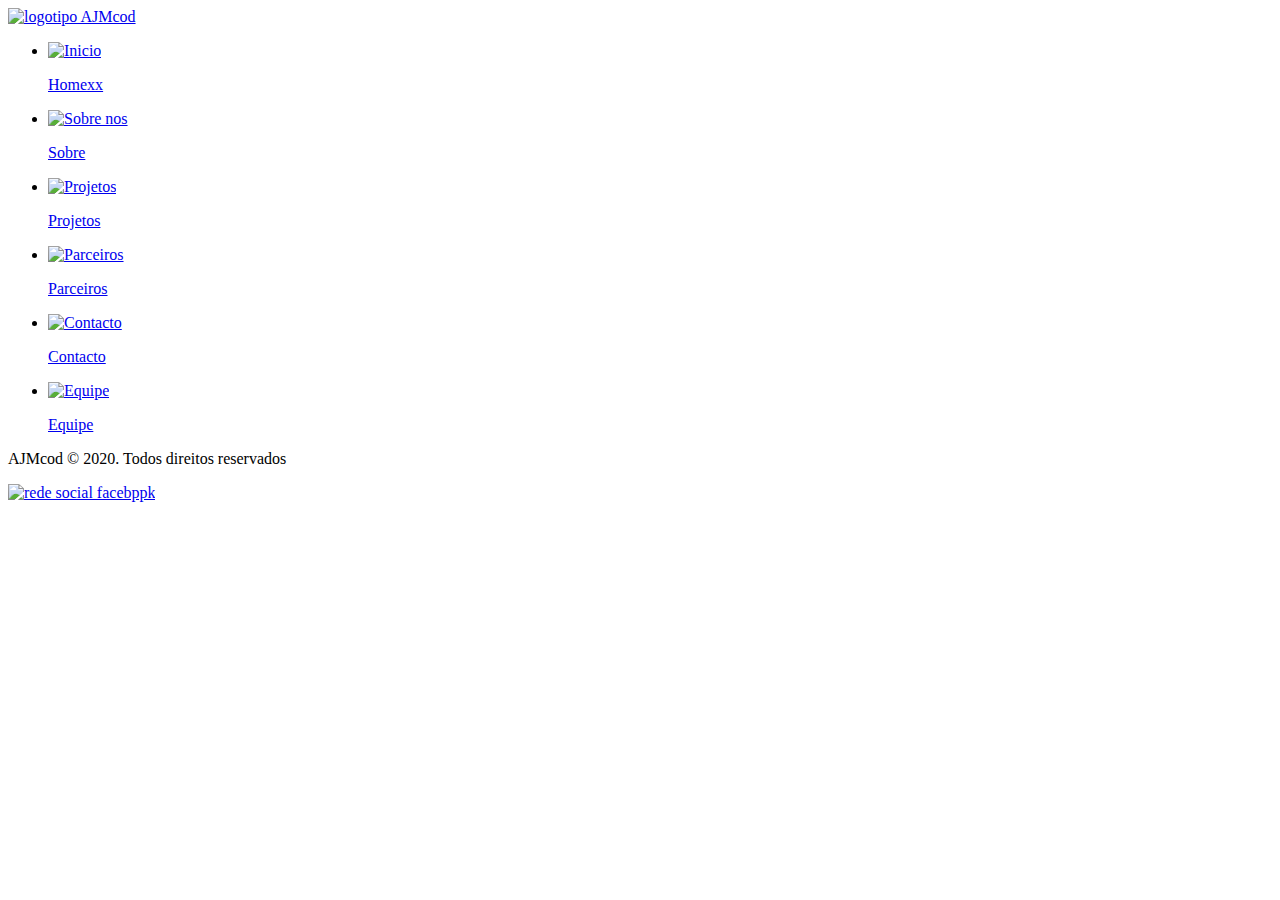
==== Projeto/index.html @ 1dbf49d6 "Mudei" ====
<!DOCTYPE html>
<html lang="pt-br">

<head>
    <meta charset="UTF-8">
    <meta name="viewport" content="width=device-width, initial-scale=1.0">
    <title>AJMcod</title>
    <link rel="stylesheet" href="css/estilos.css">
</head>

<body>
    <div class="blog">
        <!--"1º Parte" Primeira area do bloog onde temos a barra lateral fixada com o logotipo e o menu de navegação que links de icones-->
        <header class="cabecalho">

            <div id="logo">
                <!--area reservada para o logotipo-->
                <a href="#"> <img src="img/logoAJMcod.png" alt="logotipo AJMcod"></a>

            </div>
            <nav class="menu">
                <ul>
                    <li>
                        <a href="#">
                            <img src="icones/home.svg" alt="Inicio">
                            <p>Homexx</p>
                        </a>
                    </li>
                    <li>
                        <a href="#">
                            <img src="icones/sobrenos.svg" alt="Sobre nos">
                            <p>Sobre</p>
                        </a>
                    </li>
                    <li>
                        <a href="#">
                            <img src="icones/projetos.svg" alt="Projetos">
                            <p>Projetos</p>
                        </a>
                    </li>
                    <li>
                        <a href="#">
                            <img src="icones/parceiro.svg" alt="Parceiros">
                            <p>Parceiros</p>
                        </a>
                    </li>
                    <li>
                        <a href="#">
                            <img class="contacto" src="icones/telefone.svg" alt="Contacto">
                            <p>Contacto</p>
                        </a>
                    </li>
                    <li>
                        <a href="#">
                            <img src="icones/equipe.svg" alt="Equipe">
                            <p>Equipe</p>
                        </a>
                    </li>
                </ul>
            </nav>
            </dv>
        </header>
        <!--========================FIM==============================================-->
        <section class="container_principal">
            <!--Este é corpo do site onde ficará todos os conteudos que rolam de cima para baixo-->
            <div class="imagem_capa">
                <!--"2ªparte" Imagem de capa de capa Principal.. Normalmente é rosto de uma Aguia com olho destacado onde aprece reflexo de coisas que haver com o nosso trabalho   -->
                <!--Imagem inserida pelo css com propriedade de background-->
            </div>
            <div class="frases_motivacao">
                <!-- "3ªparte" Vai passar a exibir frases motivacionais -->

            </div>

            <!--"4ªparte"  aqui é o conteiner_ secundario vai  continuação do resto do site -->


        </section>
    </div>
    <!--"5ªparte"  Rodape -->
    <footer class="rodape">
        <P>AJMcod © 2020. Todos direitos reservados</P>
        <a href="#"><img src="icones/fb.svg" alt="rede social facebppk"></a>
    </footer>

</body>

</html>
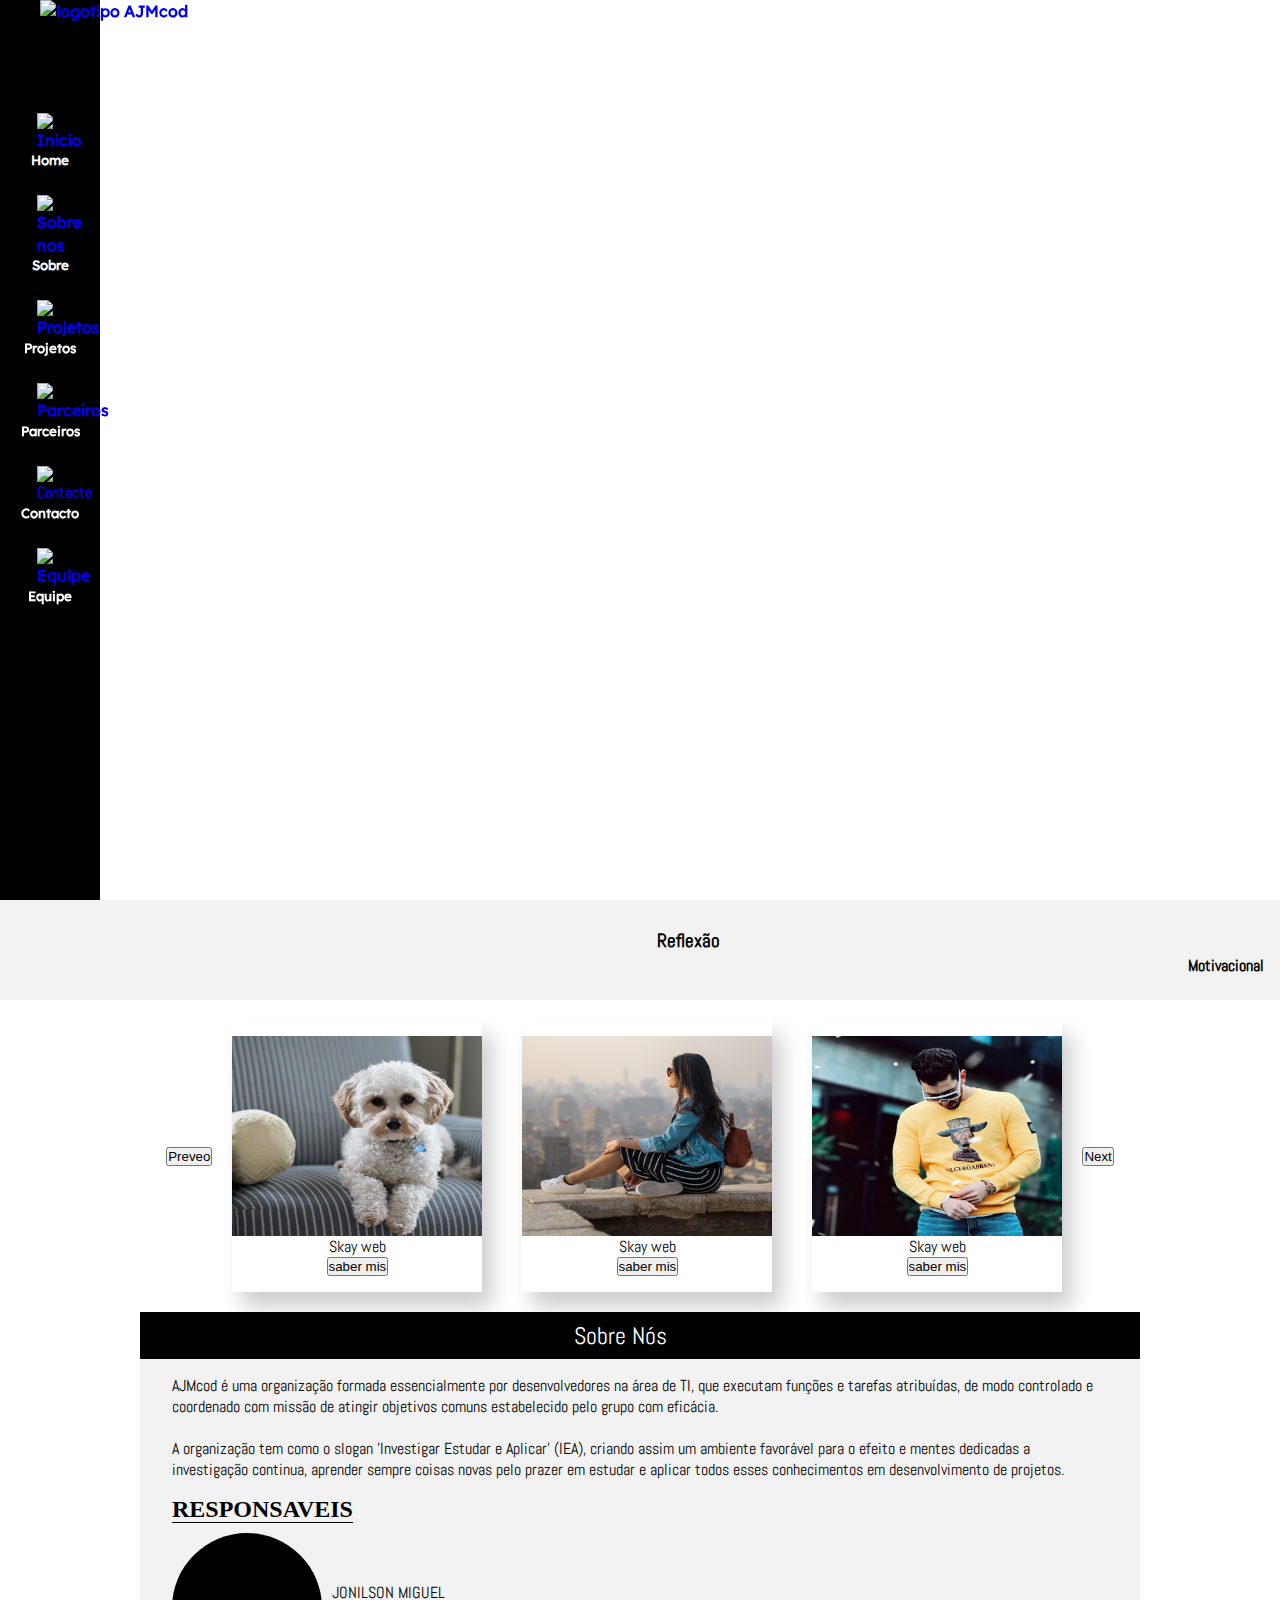
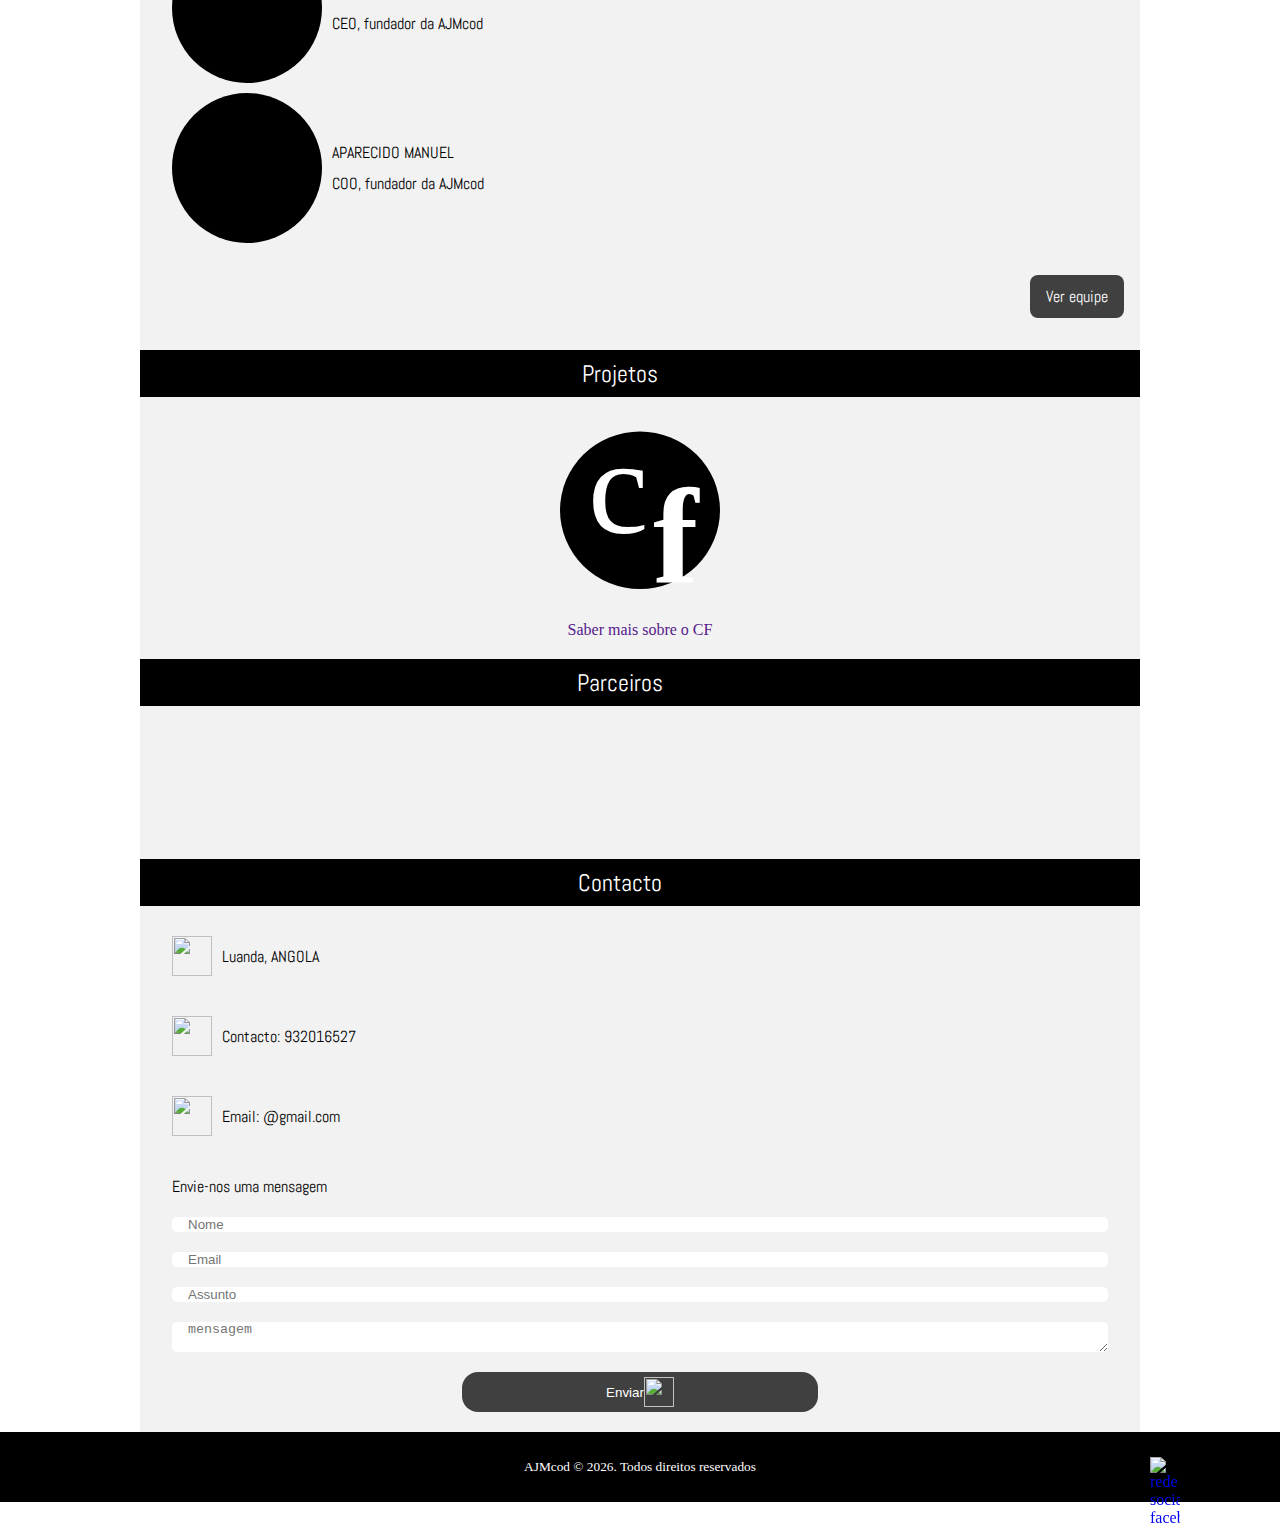
==== commit ae2c9d11: "união" ====
--- a/Projeto/index.html
+++ b/Projeto/index.html
@@ -23,7 +23,7 @@
                     <li>
                         <a href="#">
                             <img src="icones/home.svg" alt="Inicio">
-                            <p>Homexx</p>
+                            <p>Home</p>
                         </a>
                     </li>
                     <li>
@@ -66,23 +66,151 @@
             <div class="imagem_capa">
                 <!--"2ªparte" Imagem de capa de capa Principal.. Normalmente é rosto de uma Aguia com olho destacado onde aprece reflexo de coisas que haver com o nosso trabalho   -->
                 <!--Imagem inserida pelo css com propriedade de background-->
+                <h3>Olhos para o futuro</h3>
             </div>
             <div class="frases_motivacao">
                 <!-- "3ªparte" Vai passar a exibir frases motivacionais -->
-
-            </div>
-
-            <!--"4ªparte"  aqui é o conteiner_ secundario vai  continuação do resto do site -->
-
-
-        </section>
+                <div class="slyde" id="frase-motivacional">
+                    <h3 class="title-frase">Reflexão</h3>
+                    <p id="frase" class="farses"></p>
+                    <div class="autor">
+                        <p id="autor">Motivacional</p>
+                    </div>
+                </div>
+            </div>
+
+    </div>
+
+    <!--"4ªparte"  aqui é o conteiner_ secundario vai  continuação do resto do site -->
+    <div class="Dados">
+        <!--Carrocel-->
+        <div class="imgCod">
+            <div class="btn-carrocel">
+                <button id="preveo">Preveo</button>
+            </div>
+            <div class="carrocel carrocel-1" id="carro">
+                <div class="carroce-fundo">
+                    <img src="" alt="" id="carrocel-1" class="margin-carrocel">
+                    <p>Skay web</p>
+                    <button>saber mis</button>
+                </div>
+                <div class="carroce-fundo">
+                    <img src="" alt="" id="carrocel-2" class="margin-carrocel">
+                    <p>Skay web</p>
+                    <button>saber mis</button>
+                </div>
+                <div class="carroce-fundo">
+                    <img src="" alt="" id="carrocel-3" class="margin-carrocel">
+                    <p>Skay web</p>
+                    <button>saber mis</button>
+                </div>
+            </div>
+            <div class="btn-carrocel">
+                <button id="next">Next</button>
+            </div>
+        </div>
+        <!--Fim Carrocel-->
+        <!--Sobre Nós-->
+        <div class="centralizado">
+            <div class="fundo">
+                <div class="sobre">
+                    <div class="borda">
+                        <p class="txt-borda">Sobre Nós</p><img class="icone-borda" src="icones/sobrenos.svg" alt=""></div>
+                    <p class="txtSbre">
+                        AJMcod é uma organização formada essencialmente por desenvolvedores na área de TI, que executam funções e tarefas atribuídas, de modo controlado e coordenado com missão de atingir objetivos comuns estabelecido pelo grupo com eficácia. <br><br>                        A organização tem como o slogan 'Investigar Estudar e Aplicar' (IEA), criando assim um ambiente favorável para o efeito e mentes dedicadas a investigação continua, aprender sempre coisas novas pelo prazer em estudar e aplicar todos
+                        esses conhecimentos em desenvolvimento de projetos.
+                    </p>
+                </div>
+
+                <div class="Tudo_responsavel">
+                    <div class="todos_responsaveis">
+                        <h2 class="txt-responsavel">RESPONSAVEIS</h2>
+                        <div class="responsavel">
+                            <div class="foto-1"></div>
+                            <div class="meio">
+                                <p>JONILSON MIGUEL</p>
+                                <p>CEO, fundador da AJMcod</p>
+                            </div>
+                        </div>
+                        <div class="responsavel">
+                            <div class="foto-2"></div>
+                            <div class="meio">
+                                <p>APARECIDO MANUEL</p>
+                                <p>COO, fundador da AJMcod</p>
+                            </div>
+                        </div>
+                    </div>
+
+                    <div class="ver_equpe">
+                        <div class="ver_equi_contorno">
+                            <a href="" class=ver_equi_cor>Ver equipe</a>
+                            <img class="icone-blog" src="icones/equipe.svg" alt="">
+                        </div>
+                    </div>
+                </div>
+                <!--Sobre Nós-->
+                <!--Projectos-->
+                <div class="projectos">
+                    <div class="borda">
+                        <p class="txt-borda">Projetos</p><img class="icone-borda" src="icones/projetos.svg" alt=""></div>
+                    <div class="projecto-1">
+                        <div>
+                            <img class="cf" src="img/logo.svg" alt="Icone_CF">
+                        </div>
+                        <div>
+                            <a href="">Saber mais sobre o CF</a>
+                        </div>
+                    </div>
+                </div>
+                <!--Fim Projectos-->
+                <!--Parceiros-->
+                <div class="parceiros">
+                    <div class="borda">
+                        <p class="txt-borda">Parceiros</p><img class="icone-borda" src="icones/parceiro.svg" alt=""></div>
+                </div>
+                <!--Parceiros-->
+                <!--Contacto-->
+                <div class="contacto">
+                    <div class="borda">
+                        <p class="txt-borda contacto-borda">Contacto</p><img class="icone-borda" src="icones/telefone.svg" alt=""></div>
+                    <div class="contacto-linhas">
+                        <img class="contacto-icones" src="icones/localização.svg" alt="">
+                        <div>Luanda, ANGOLA</div>
+                    </div>
+                    <div class="contacto-linhas">
+                        <img class="contacto-icones" src="icones/telefone.svg" alt="">
+                        <div>Contacto: 932016527</div>
+                    </div>
+                    <div class="contacto-linhas">
+                        <img class="contacto-icones" src="icones/enviar email.svg" alt="">
+                        <div>Email: @gmail.com</div>
+                    </div>
+                    <div class="form-enviar">
+                        <p class="txt-eviar-sms">Envie-nos uma mensagem</p>
+                        <form class="form" action="">
+                            <input class="input-form" type="text" placeholder="Nome">
+                            <input class="input-form" type="text" placeholder="Email">
+                            <input class="input-form" type="text" placeholder="Assunto">
+                            <textarea class="input-form" name="" id="" placeholder="mensagem"></textarea>
+                            <button class="btn-form-enviar"><div class="txt-enviar">Enviar</div><img class="contacto-icones-1"  src="icones/enviar.svg" alt=""></button>
+                        </form>
+                    </div>
+                </div>
+                <!--Contacto-->
+            </div>
+        </div>
+    </div>
+
+    </section>
     </div>
     <!--"5ªparte"  Rodape -->
     <footer class="rodape">
-        <P>AJMcod © 2020. Todos direitos reservados</P>
-        <a href="#"><img src="icones/fb.svg" alt="rede social facebppk"></a>
+        <P>AJMcod &copy;
+            <spa id="ano">ano</spa>. Todos direitos reservados</P>
+        <a href="#"><img src="icones/fb.svg" alt="rede social facebook"></a>
     </footer>
-
+    <!--Jquiry-->
+    <script src="JS\dinamic.js"></script>
 </body>
 
 </html>--- a/Projeto/css/estilos.css
+++ b/Projeto/css/estilos.css
@@ -0,0 +1,416 @@
+   @import url('https://fonts.googleapis.com/css?family=Roboto');
+   @import url('fonts.css');
+    :root {
+       /*===============Cores  Serem usadas====================*/
+       --cor-preto: #000000;
+       --cor-de-fundo: #F2F2F2;
+       --cor-letra: #0f0f0f;
+       --cor-botao: #404040;
+       --cor-branca: #ffffff;
+       --cor-cinza-claro: #D3D3D3;
+       /*Font family*/
+       --Abel: 'Abel', cursive;
+       --Anton: 'Anton', cursive;
+       --Josefin: 'Josefin', cursive;
+       --Lexend: 'Lexend', cursive;
+       --Livvic: 'Livvic', cursive;
+       /*Fim Font family*/
+   }
+   /*================classes Global==================*/
+   
+   * {
+       margin: 0;
+       padding: 0;
+       box-sizing: border-box;
+   }
+   
+   a {
+       text-decoration: none;
+   }
+   
+   li {
+       list-style: none;
+   }
+   
+   .blog {
+       display: flex;
+       flex-direction: row;
+       font-family: var(--Lexend);
+       font-weight: bold;
+       line-height: 1.4;
+       /*  font-family: 'Roboto', sans-serif;*/
+   }
+   /*===============Codigos identicos=================*/
+   
+   .cabecalho .menu ul li a p,
+   .rodape p {
+       color: var(--cor-branca);
+       text-align: center;
+       font-size: 10pt;
+   }
+   /*==========================FIM===========================*/
+   /*===========================Estilos da 1º parte*=================*/
+   
+   .cabecalho {
+       position: fixed;
+       height: 100%;
+       width: 100px;
+       background-color: var(--cor-preto)
+   }
+   
+   #logo {
+       height: 100px;
+   }
+   
+   .menu {
+       position: relative;
+   }
+   
+   #logo img {
+       position: absolute;
+       width: 200%;
+       left: 40px;
+   }
+   
+   .menu ul li a img {
+       width: 1.8rem;
+       margin-left: 1.5rem;
+   }
+   
+   .menu ul li a .contacto {
+       width: 1.3rem;
+   }
+   
+   .menu ul li:hover {
+       /*  background-color: var(--cor-cinza-claro);*/
+       /*  border-right: 1px solid var(--cor-branca);*/
+       box-shadow: 0 2px 0 #ffffff;
+       cursor: pointer;
+   }
+   
+   .menu ul li {
+       padding: 0.8rem;
+   }
+   /*==========================FIM===========================*/
+   /*==========estilos da 2ªparte ===============*/
+   
+   .container_principal {
+       width: 100%;
+   }
+   
+   .imagem_capa {
+       background: url('../img/capa.jpg')no-repeat center center/cover;
+       background-attachment: fixed;
+       color: var(--cor-branca);
+       display: flex;
+       justify-content: flex-end;
+       padding: 0 1rem;
+       font-family: var(--Anton);
+       text-transform: uppercase;
+       align-items: flex-end;
+       width: 100%;
+       height: 100vh;
+   }
+   /*==========================FIM===========================*/
+   /*=======frases de motivacao==================*/
+   
+   .frases_motivacao {
+       padding-left: 7rem;
+       font-family: var(--Abel);
+       padding-top: 1rem;
+       padding-right: 1rem;
+       height: 100px;
+       width: 100%;
+       background-color: var(--cor-de-fundo);
+   }
+   
+   .slyde {
+       margin-top: 10px;
+       height: 100%;
+   }
+   
+   .autor {
+       display: flex;
+       justify-content: end;
+       align-items: flex-end;
+   }
+   
+   .farses {
+       text-align: center;
+   }
+   
+   .title-frase {
+       text-align: center;
+       border-radius: 4px;
+       font-family: var(--Abel);
+       padding: 0.1rem 0.1rem;
+   }
+   
+   .slyde-frase {
+       animation: 1s slyde ease-in-out alternate-reverse;
+       animation-delay: 5s;
+   }
+   
+   @keyframes slyde {
+       to {
+           transform: translateX(98%);
+       }
+   }
+   /*=======fim frases de motivacao==================*/
+   /*=====carrocel=======*/
+   
+   .imgCod {
+       font-family: var(--Abel);
+       background: var(--cor-branca);
+       display: flex;
+       justify-content: center;
+       justify-content: center;
+   }
+   
+   .carroce-fundo {
+       display: flex;
+       flex-direction: column;
+       align-items: center;
+       padding: 1rem 0;
+       justify-content: center;
+       margin: 20px;
+       box-shadow: 10px 15px 20px rgba(0, 0, 0, 0.2);
+   }
+   
+   .carrocel {
+       display: flex;
+   }
+   
+   .margin-carrocel {
+       width: 250px;
+       height: 200px;
+   }
+   
+   .btn-carrocel {
+       display: flex;
+       align-items: center;
+   }
+   
+   .carroca-1 {
+       animation: esquerda 0.1s ease-in-out backwards alternate-reverse;
+       display: flex;
+   }
+   
+   @keyframes esquerda {
+       to {
+           transform: translateX(3.1%);
+       }
+   }
+   
+   .carroca {
+       animation: direita 0.1s ease-in-out backwards alternate-reverse;
+       display: flex;
+   }
+   
+   @keyframes direita {
+       to {
+           transform: translateX(3.1%);
+       }
+   }
+   /*=====Fim carrocel=======*/
+   /*======Sobre nós========*/
+   
+   .centralizado {
+       width: 100%;
+       display: flex;
+       justify-content: center;
+   }
+   
+   .txtSbre {
+       padding: 1rem 2rem;
+       font-family: var(--Abel);
+   }
+   
+   .txt-borda {
+       font-size: 1.5rem;
+       font-family: var(--Abel);
+       margin-right: 10px;
+   }
+   
+   .icone-borda {
+       width: 30px;
+   }
+   
+   .borda {
+       text-align: center;
+       display: flex;
+       justify-content: center;
+       align-items: center;
+       padding: 0.5rem 0rem;
+       background: var(--cor-preto);
+       color: var(--cor-branca);
+   }
+   
+   .ver_equpe {
+       display: flex;
+       justify-content: flex-end;
+       padding: 2rem 1rem;
+   }
+   
+   .icone-blog {
+       height: 30px;
+       height: 30px;
+   }
+   
+   .ver_equi_contorno {
+       display: flex;
+       justify-content: center;
+       align-items: center;
+       flex-direction: row;
+       background: var(--cor-botao);
+       padding: 0.4rem 1rem;
+       border-radius: 8px;
+   }
+   
+   .ver_equpe .ver_equi_cor {
+       color: var(--cor-branca);
+       font-family: var(--Abel);
+   }
+   
+   .todos_responsaveis {
+       padding: 0rem 2rem;
+   }
+   
+   .txt-responsavel {
+       border-bottom: 1px solid var(--cor-preto);
+       display: inline;
+   }
+   
+   .fundo {
+       background: var(--cor-de-fundo);
+       width: 1000px;
+   }
+   
+   .foto-1,
+   .foto-2 {
+       height: 150px;
+       width: 150px;
+       margin-top: 10px;
+       margin-right: 10px;
+       border-radius: 100%;
+       background: var(--cor-preto);
+   }
+   
+   .meio p {
+       margin-top: 10px;
+   }
+   
+   .meio {
+       display: flex;
+       font-family: var(--Abel);
+       justify-content: center;
+       flex-direction: column;
+   }
+   
+   .responsavel {
+       display: flex;
+       flex-direction: row;
+   }
+   /*======Fim Sobre nós========*/
+   /*=======Projectos===========*/
+   
+   .projecto-1 {
+       display: flex;
+       flex-direction: column;
+       justify-content: center;
+       align-items: center;
+       margin-bottom: 20px;
+   }
+   
+   .cf {
+       width: 10rem;
+   }
+   /*======= FIM Projectos===========*/
+   /*=========Parceiros============*/
+   
+   .parceiros {
+       height: 200px;
+   }
+   /*=========Fim Parceiros============*/
+   /*========Contacto==============*/
+   
+   .contacto {
+       font-family: var(--Abel);
+   }
+   
+   .contacto-linhas {
+       display: flex;
+       align-items: center;
+       padding-left: 2rem;
+       margin-top: 30px;
+       margin-bottom: 40px;
+       flex-direction: row;
+   }
+   
+   .contacto-icones {
+       margin-right: 10px;
+       width: 40px;
+       height: 40px;
+   }
+   
+   .btn-form-enviar {
+       display: flex;
+       flex-direction: row;
+       align-items: center;
+       background: var(--cor-botao);
+       color: var(--cor-branca);
+       padding: 0.3rem 9rem;
+       border: none;
+       margin: 20px;
+       border-radius: 1rem;
+   }
+   
+   .contacto-icones-1 {
+       height: 30px;
+       width: 30px;
+   }
+   
+   .form {
+       display: flex;
+       justify-content: center;
+       align-items: center;
+       flex-direction: column;
+   }
+   
+   .form-enviar {
+       padding: 0rem 2rem;
+   }
+   
+   .input-form {
+       margin-top: 20px;
+       border: none;
+       padding: 0 1rem;
+       border-radius: 5px;
+       width: 100%;
+   }
+   /*========Fim Contacto==============*/
+   /*=====??parte=====*/
+   /*==========================FIM===========================*/
+   /*=====estilos da 5ªparte rodape=====*/
+   
+   .rodape {
+       background-color: var(--cor-preto);
+       height: 70px;
+       width: 100%;
+       display: flex;
+       flex-direction: column;
+       align-items: center;
+       justify-content: center;
+       bottom: 0;
+       position: relative;
+   }
+   
+   .rodape img {
+       position: absolute;
+       width: 30px;
+       right: 100px;
+       top: 25px;
+   }
+   /*==========================FIM===========================*/
+   /*=====***=====*/
+   /*==========================FIM===========================*/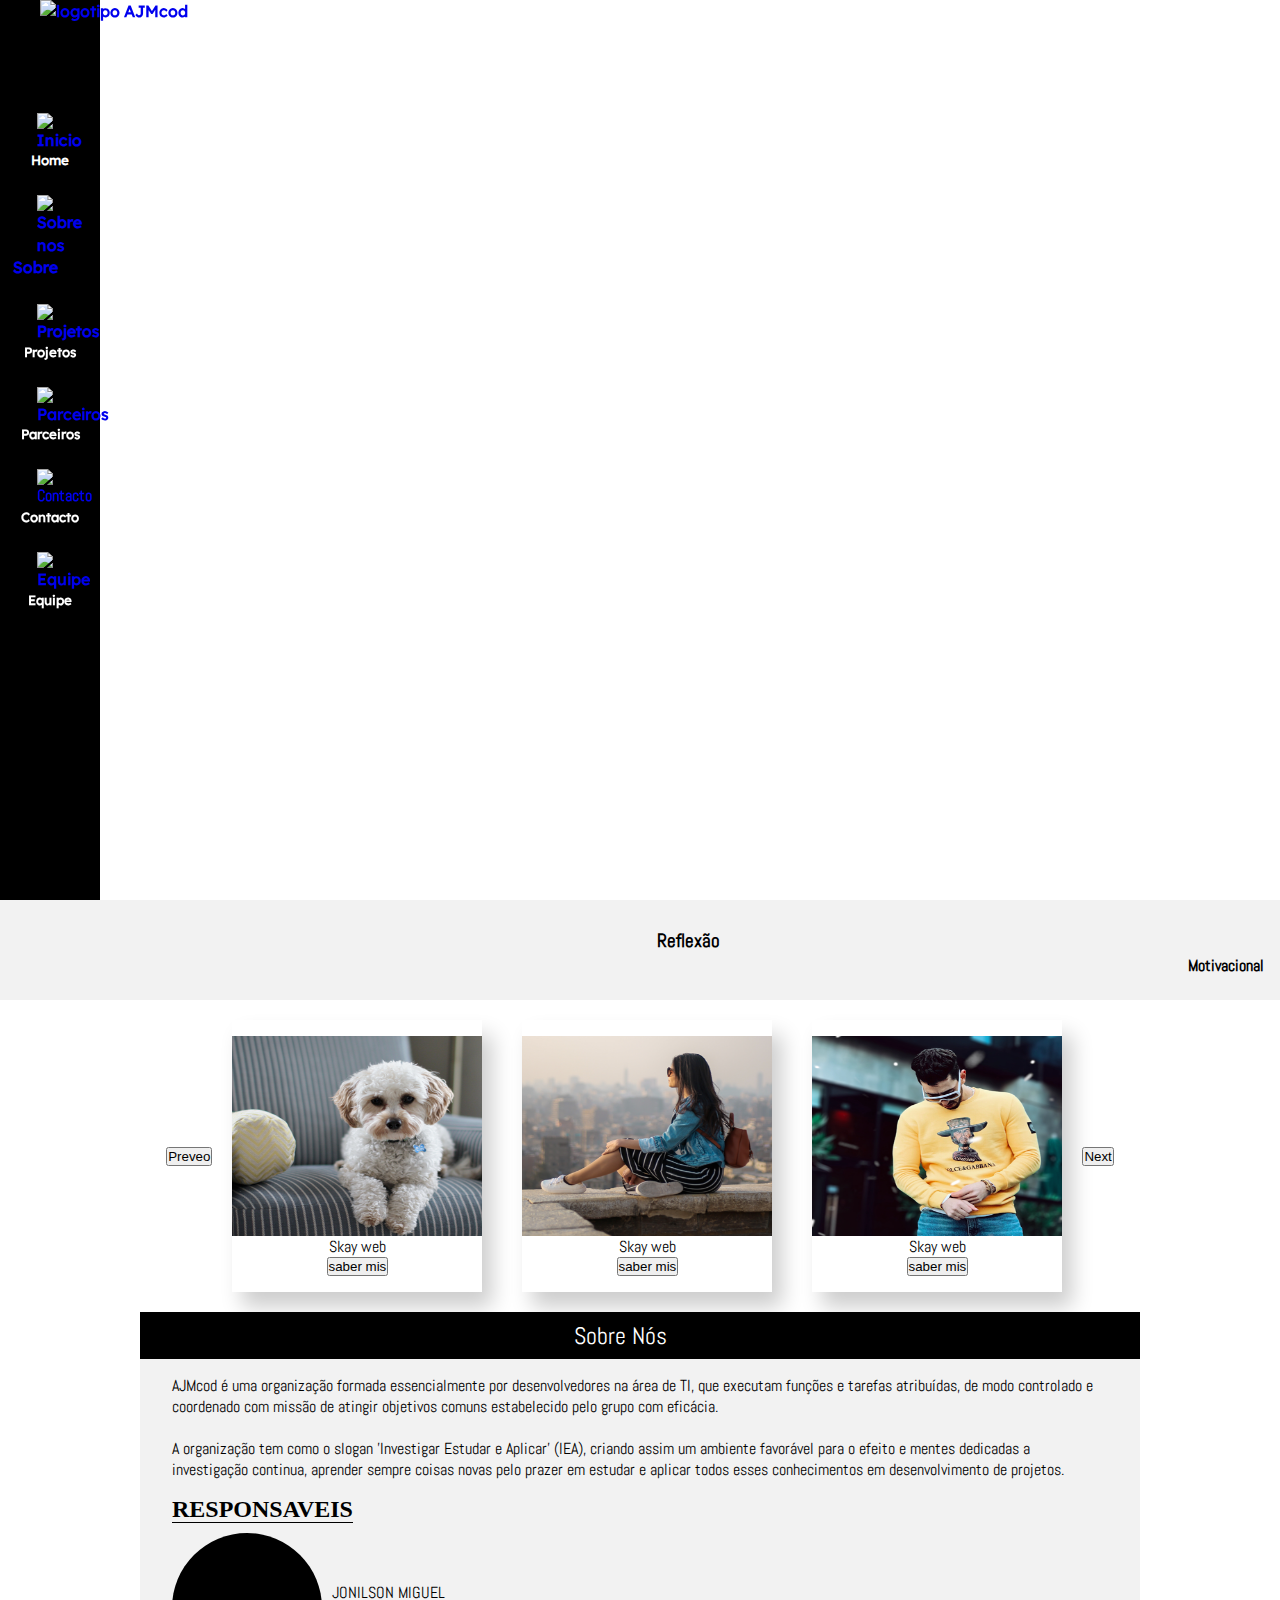
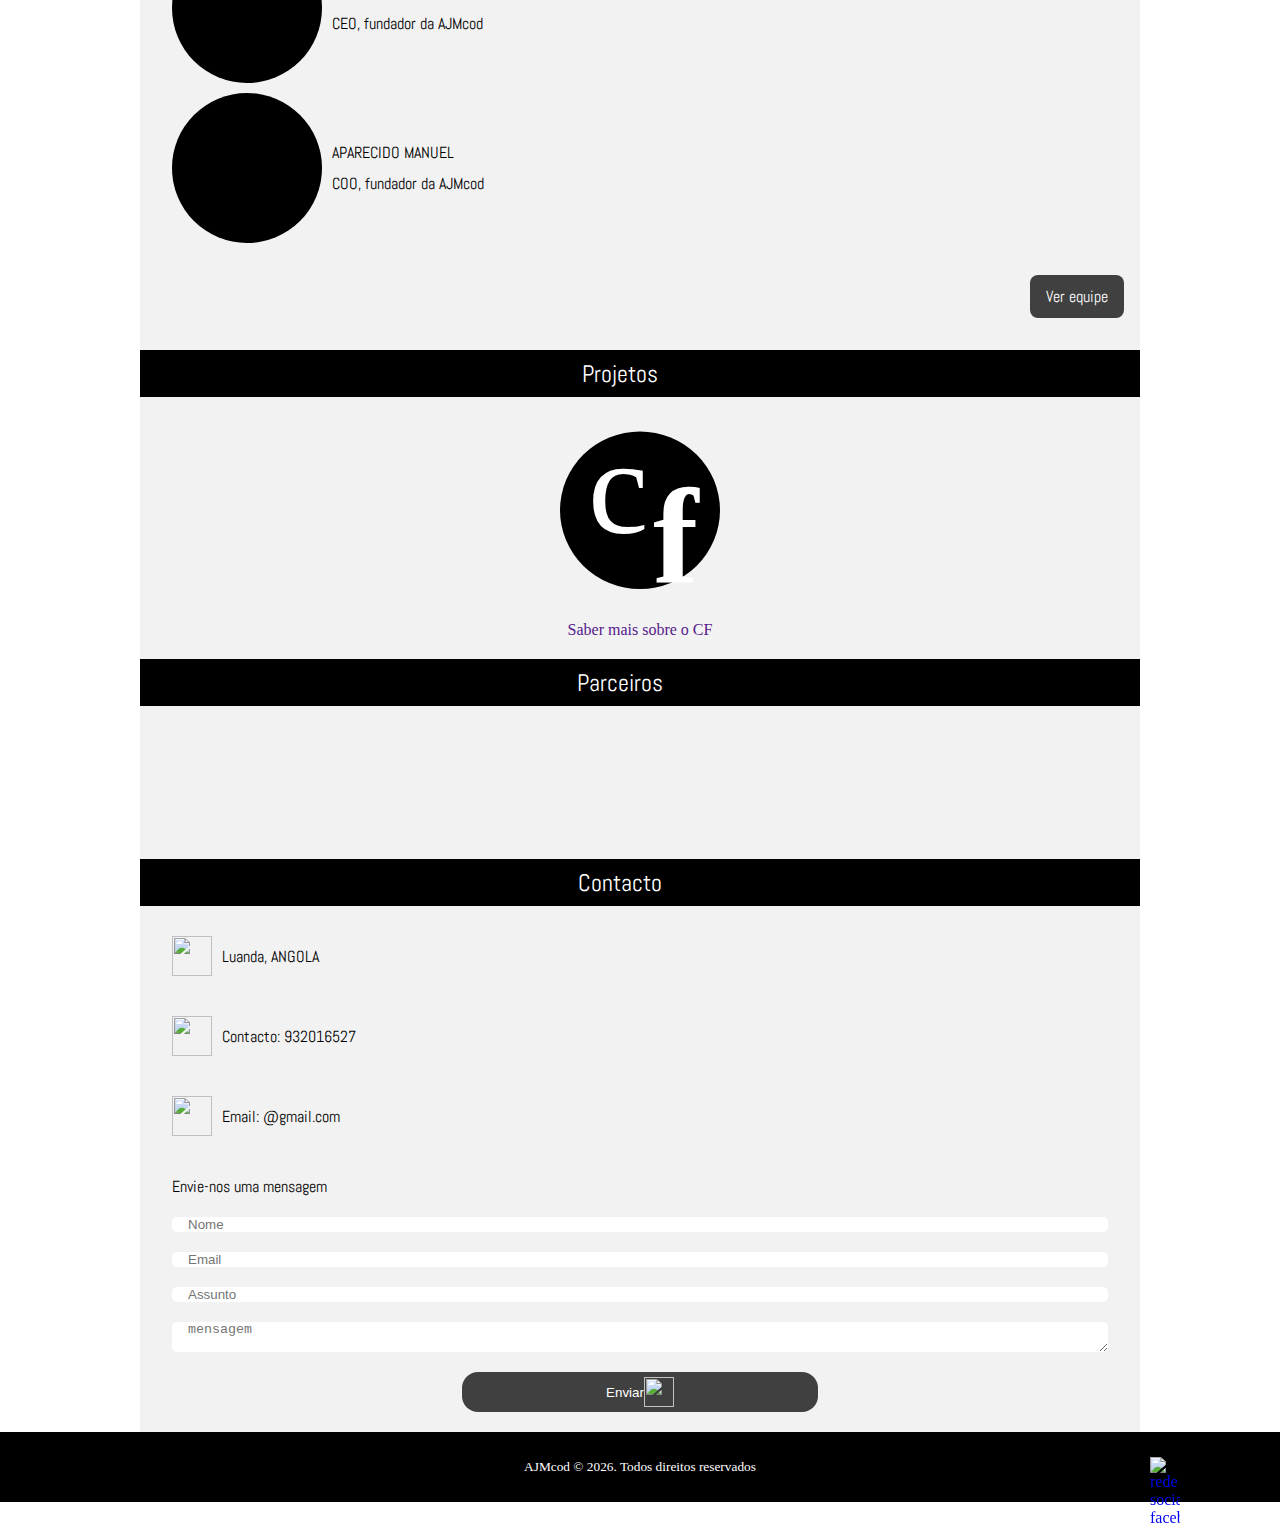
==== commit b2dc39ce: "Alexandre Actualização" ====
--- a/Projeto/index.html
+++ b/Projeto/index.html
@@ -27,25 +27,25 @@
                         </a>
                     </li>
                     <li>
-                        <a href="#">
+                        <a href="#sobrenos">
                             <img src="icones/sobrenos.svg" alt="Sobre nos">
-                            <p>Sobre</p>
-                        </a>
-                    </li>
-                    <li>
-                        <a href="#">
+                            Sobre
+                        </a>
+                    </li>
+                    <li>
+                        <a href="#projectos">
                             <img src="icones/projetos.svg" alt="Projetos">
                             <p>Projetos</p>
                         </a>
                     </li>
                     <li>
-                        <a href="#">
+                        <a href="#parceiros">
                             <img src="icones/parceiro.svg" alt="Parceiros">
                             <p>Parceiros</p>
                         </a>
                     </li>
                     <li>
-                        <a href="#">
+                        <a href="#contacto">
                             <img class="contacto" src="icones/telefone.svg" alt="Contacto">
                             <p>Contacto</p>
                         </a>
@@ -113,7 +113,7 @@
         <!--Sobre Nós-->
         <div class="centralizado">
             <div class="fundo">
-                <div class="sobre">
+                <div class="sobre" id="sobrenos">
                     <div class="borda">
                         <p class="txt-borda">Sobre Nós</p><img class="icone-borda" src="icones/sobrenos.svg" alt=""></div>
                     <p class="txtSbre">
@@ -150,7 +150,7 @@
                 </div>
                 <!--Sobre Nós-->
                 <!--Projectos-->
-                <div class="projectos">
+                <div class="projectos" id="projectos">
                     <div class="borda">
                         <p class="txt-borda">Projetos</p><img class="icone-borda" src="icones/projetos.svg" alt=""></div>
                     <div class="projecto-1">
@@ -164,13 +164,13 @@
                 </div>
                 <!--Fim Projectos-->
                 <!--Parceiros-->
-                <div class="parceiros">
+                <div class="parceiros" id="parceiros">
                     <div class="borda">
                         <p class="txt-borda">Parceiros</p><img class="icone-borda" src="icones/parceiro.svg" alt=""></div>
                 </div>
                 <!--Parceiros-->
                 <!--Contacto-->
-                <div class="contacto">
+                <div class="contacto" id="contacto">
                     <div class="borda">
                         <p class="txt-borda contacto-borda">Contacto</p><img class="icone-borda" src="icones/telefone.svg" alt=""></div>
                     <div class="contacto-linhas">
